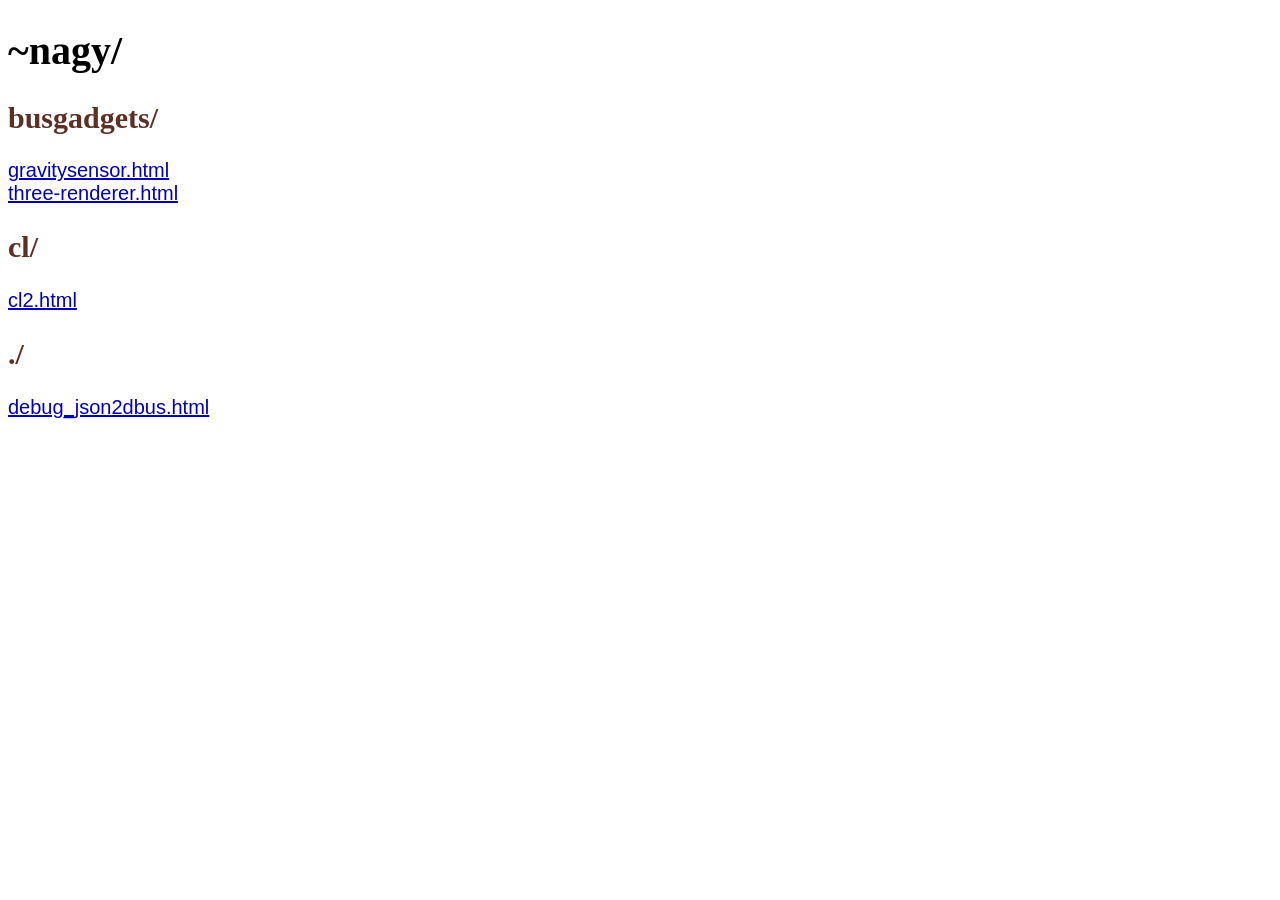
==== index.html @ 0feed989 "Init" ====
<!DOCTYPE html>
<title>~nagy/</title>
<link rel="shortcut icon" href="data:image/x-icon;," type="image/x-icon">
<meta name="viewport" content="width=device-width, initial-scale=1">
<script src="/index.d0bdf00f.js" type="module"></script>
<style>
  html { font-size: 20px; }
  h2 { color: #5d3026; }
  a { color: #0000bb; font-family: sans-serif; }
  @media (prefers-color-scheme:dark) {
      body {background-color:black; color: white;}
      a { color: #00bdfa; }
      h2 { color: #f8dec0; }
  }

</style>

<h1>~nagy/</h1>

<h2>busgadgets/</h2>
<div><a href="/busgadgets/gravitysensor.html">gravitysensor.html</a></div>
<div><a href="/busgadgets/three-renderer.html">three-renderer.html</a></div>

<h2>cl/</h2>
<div><a href="/cl/cl2.html">cl2.html</a></div>

<h2>./</h2>
<div><a href="/debug_json2dbus.html">debug_json2dbus.html</a></div>
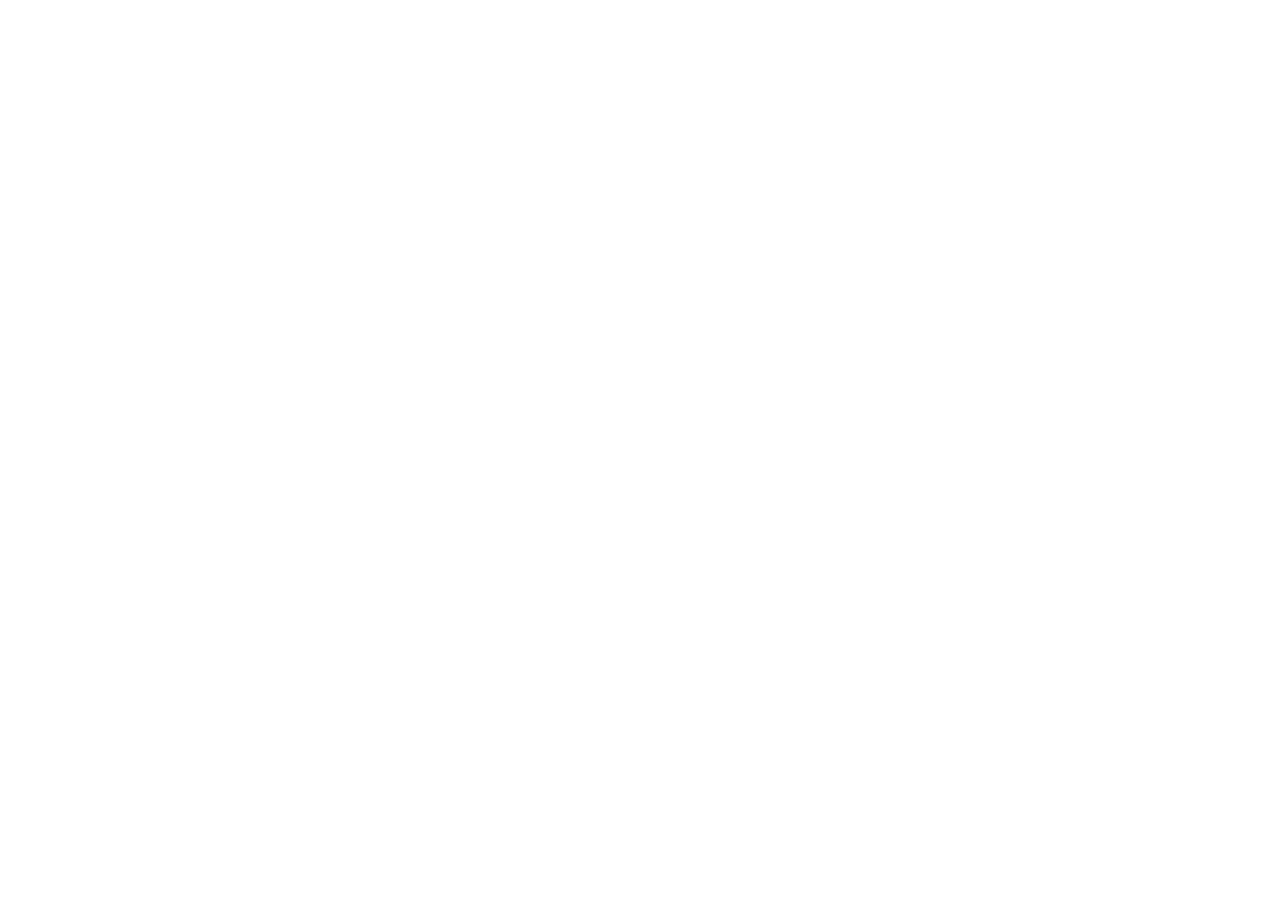
==== commit 13950e80: "Make page empty for now" ====
--- a/index.html
+++ b/index.html
@@ -2,7 +2,7 @@
 <title>~nagy/</title>
 <link rel="shortcut icon" href="data:image/x-icon;," type="image/x-icon">
 <meta name="viewport" content="width=device-width, initial-scale=1">
-<script src="/index.d0bdf00f.js" type="module"></script>
+<script src="/index.aa7fbb51.js" type="module"></script>
 <style>
   html { font-size: 20px; }
   h2 { color: #5d3026; }
@@ -14,16 +14,3 @@
   }
 
 </style>
-
-<h1>~nagy/</h1>
-
-<h2>busgadgets/</h2>
-<div><a href="/busgadgets/gravitysensor.html">gravitysensor.html</a></div>
-<div><a href="/busgadgets/three-renderer.html">three-renderer.html</a></div>
-
-<h2>cl/</h2>
-<div><a href="/cl/cl2.html">cl2.html</a></div>
-
-<h2>./</h2>
-<div><a href="/debug_json2dbus.html">debug_json2dbus.html</a></div>
-
